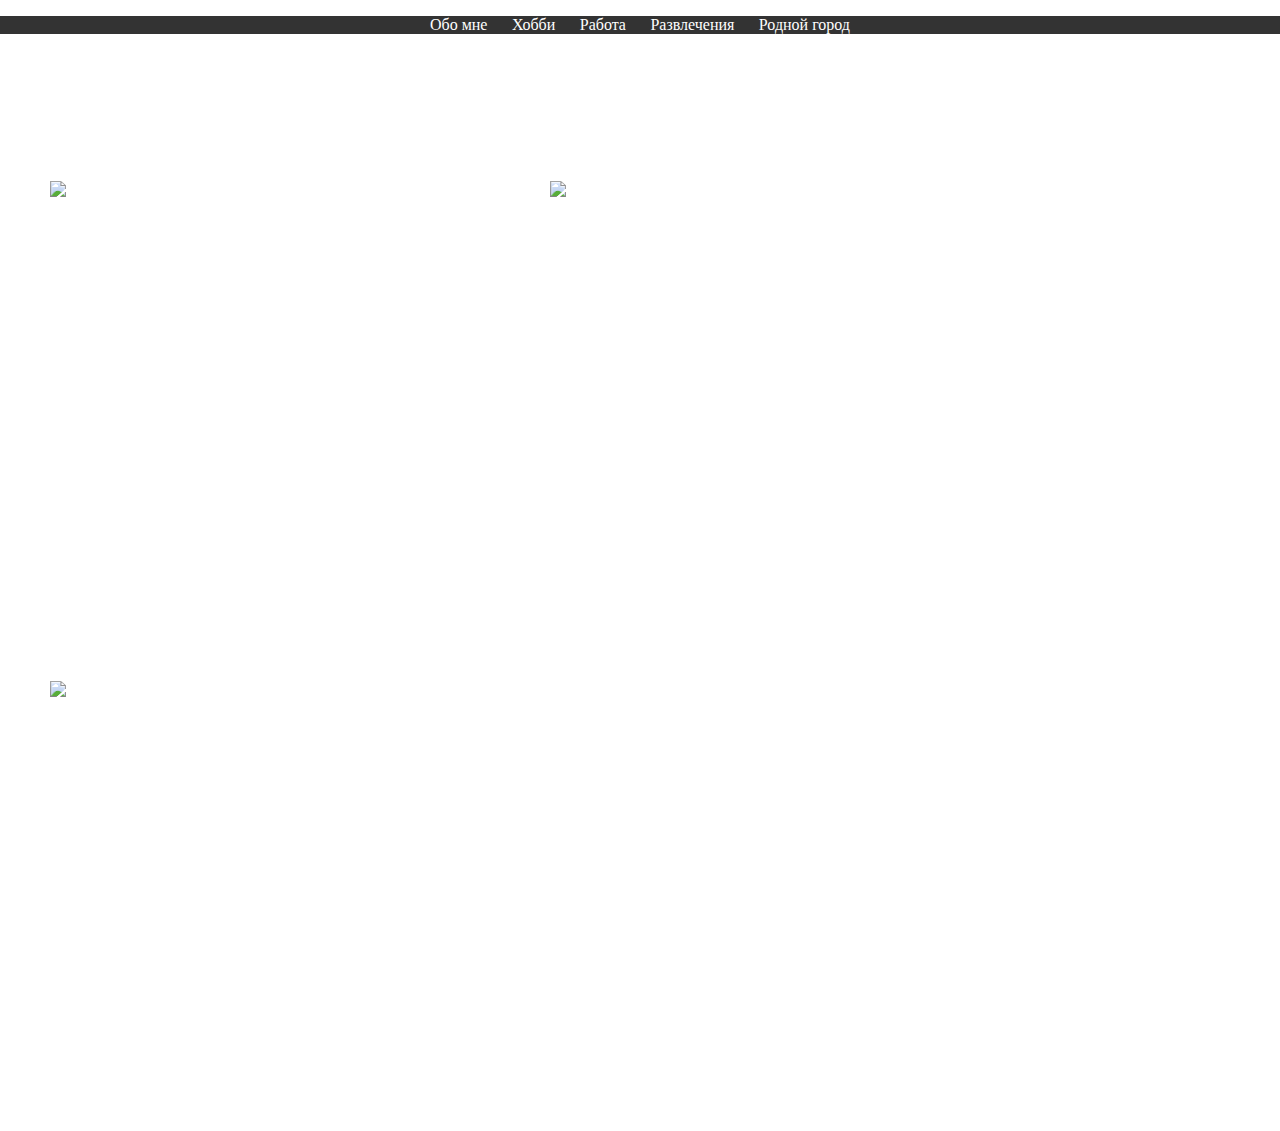
==== index2.html @ 20066ff1 "Сайт о себе" ====
<!DOCTYPE html>
<html lang="ru">
<head>
    <meta charset="UTF-8">
    <meta name="viewport" content="width=device-width, initial-scale=1.0">
    <title>Сайт НИКИТОСА</title>
    <link rel="stylesheet" href="style.css">
    <style></style>
</head>
<body>
    <nav>
        <ul>
            <li><a href="index.html">Обо мне</a></li>
            <li><a href="index2.html">Хобби</a></li>
            <li><a href="index3.html">Работа</a></li>
            <li><a href="index4.html">Развлечения</a></li>
            <li><a href="index5.html">Родной город</a></li>
        </ul>
    </nav>
    <h1 class="H">Хобби</h1>
    <p class="text">[Я профессионально занимаюсь волейболом,даже назвал бы это работой,так как получаю за это деньги,но все таки отнесу это к хобби]</p>
    <div class="photo-gallery">
        <img src="Фото ХОББИ/1.jpg" alt="Фото хобби 1">
        <img src="Фото ХОББИ/2.jpg" alt="Фото хобби 2">
        <img src="Фото ХОББИ/3.jpg" alt="Фото хобби 3">
    </div>
</body>
</html>
---- style.css ----
html {
    background: url(ФОН/1.gif) no-repeat;

    background-size: 100%;
    }

body {
    font-family: Arial, sans-serif;
    margin: 0;
    padding: 0;
    box-sizing: border-box;
    color: white;
}

nav ul {
    list-style-type: none;
    padding: 0;
    background-color: #333;
    text-align: center;
}

nav li {
    display: inline;
    padding: 10px;
}

nav a {
    color: white;
    text-decoration: none;
    font-family: PP Object Sans;
    
}

h1 {
    font-size: 24px;
    margin-top: 20px;
    text-align: center;
}

.photo-gallery {
    display: flex;
    flex-wrap: wrap;
}

.photo-gallery img {
    margin: 50px;
    width: 400px;
    height: 400px;
}


.text {
    margin-left: 150px;
    font-family: PP Object Sans;
} 

.H {
    font-family: PP Object Sans;
}
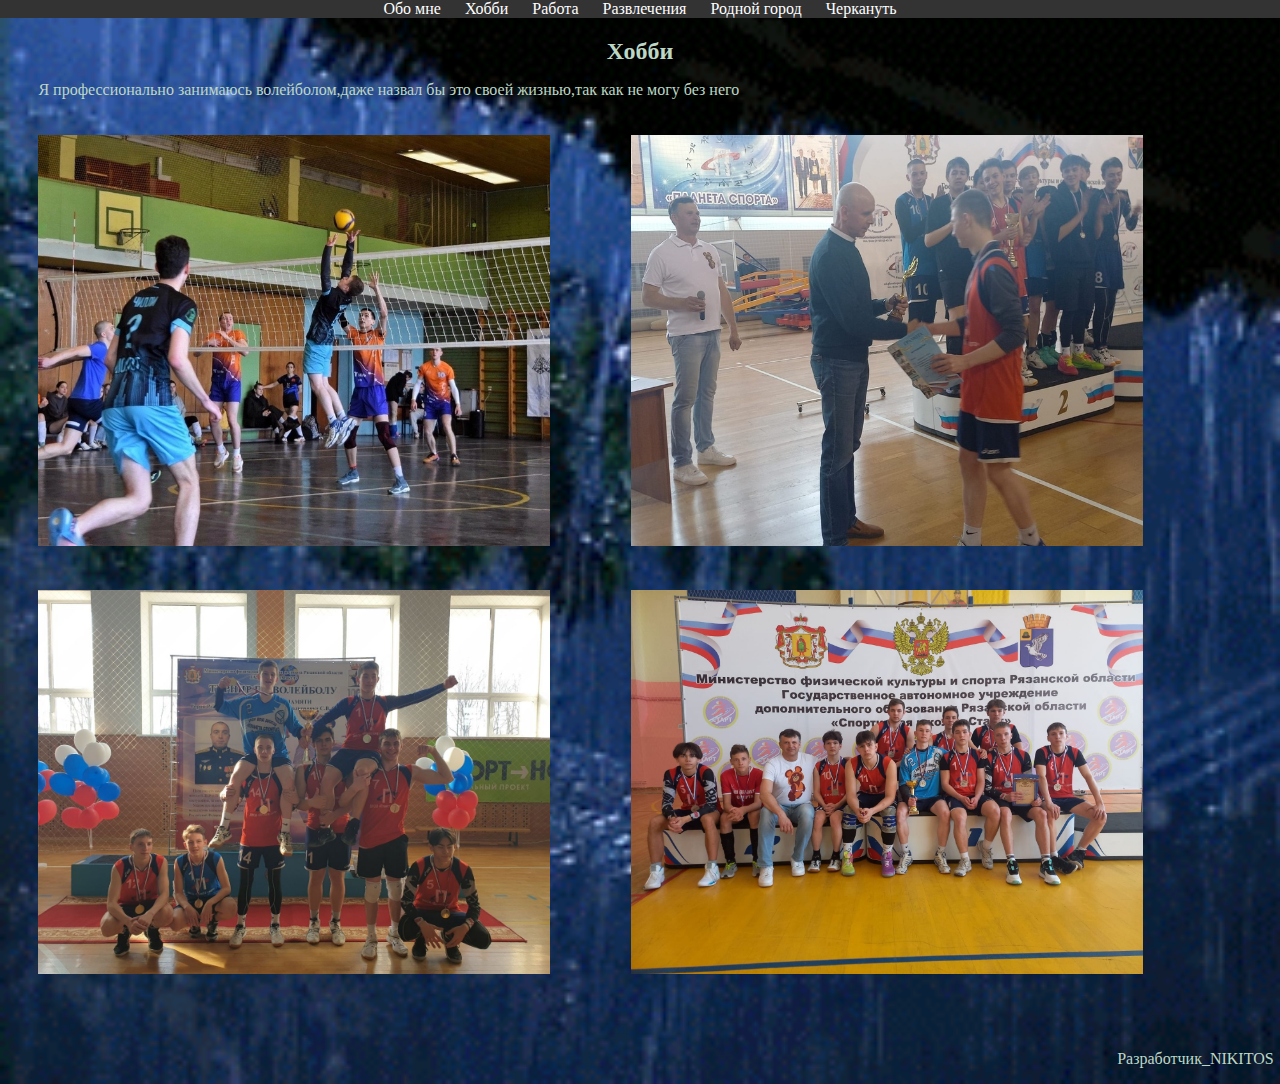
==== commit 5429ca72: "index.html" ====
--- a/index2.html
+++ b/index2.html
@@ -8,6 +8,7 @@
     <style></style>
 </head>
 <body>
+    <div class="list">
     <nav>
         <ul>
             <li><a href="index.html">Обо мне</a></li>
@@ -15,14 +16,24 @@
             <li><a href="index3.html">Работа</a></li>
             <li><a href="index4.html">Развлечения</a></li>
             <li><a href="index5.html">Родной город</a></li>
+            <li><a href="index6.html">Черкануть</a></li>
         </ul>
     </nav>
+    </div>
+    <button class="burger">
+        <span></span>
+        <span></span>
+        <span></span>
+    </button>
     <h1 class="H">Хобби</h1>
-    <p class="text">[Я профессионально занимаюсь волейболом,даже назвал бы это работой,так как получаю за это деньги,но все таки отнесу это к хобби]</p>
+    <p class="text">Я профессионально занимаюсь волейболом,даже назвал бы это своей жизнью,так как не могу без него </p>
     <div class="photo-gallery">
         <img src="Фото ХОББИ/1.jpg" alt="Фото хобби 1">
         <img src="Фото ХОББИ/2.jpg" alt="Фото хобби 2">
         <img src="Фото ХОББИ/3.jpg" alt="Фото хобби 3">
+        <img src="Фото ХОББИ/4.jpg" alt="Фото хобби 4">
     </div>
+    <br><br>
+    <p class="RAZRAB">Разработчик_NIKITOS</p>
 </body>
 </html>--- a/style.css
+++ b/style.css
@@ -1,15 +1,15 @@
 html {
     background: url(ФОН/1.gif) no-repeat;
 
-    background-size: 100%;
+    background-size: cover;
+    
     }
 
 body {
-    font-family: Arial, sans-serif;
     margin: 0;
     padding: 0;
     box-sizing: border-box;
-    color: white;
+    color: #BED7C5;
 }
 
 nav ul {
@@ -17,43 +17,112 @@
     padding: 0;
     background-color: #333;
     text-align: center;
+    margin: 0;
 }
 
 nav li {
     display: inline;
     padding: 10px;
+    text-align: center;
+    
 }
 
 nav a {
     color: white;
     text-decoration: none;
     font-family: PP Object Sans;
-    
+    text-align: center;
 }
 
-h1 {
+.photo-gallery img {
+    margin: 20px;
+    width: 40%;
+    height: 40%x;    
+    margin-left: 3%;
+    margin-right: 3%;
+}
+
+
+.text {
+    font-family: PP Object Sans;
+    margin-left: 3%;
+    margin-right: 3%;
+} 
+
+.H {
+    font-family: PP Object Sans;
     font-size: 24px;
     margin-top: 20px;
     text-align: center;
 }
 
-.photo-gallery {
-    display: flex;
-    flex-wrap: wrap;
+.VK {
+    color: white;
+    font-size: 50px;
+    text-decoration: none;
+    background: #4C75A3;
+   margin: 10%;
+   border-radius: 50px
 }
 
-.photo-gallery img {
-    margin: 50px;
-    width: 400px;
-    height: 400px;
+.Telegram {
+    color: white;
+    background: #0088CC;
+    font-size: 50px ;
+    margin: 10%;
+    border-radius: 50px
+}
+.text-contacts {
+    font-family: PP Object Sans;
+    text-align: center;
 }
 
+.Discord {
+    font-size: 50px;
+    margin: 10%;
+    background: #7289da;
+    color: white;
+    border-radius: 50px
+}
 
-.text {
-    margin-left: 150px;
-    font-family: PP Object Sans;
-} 
+.Tt {
+    font-size: 50px;
+    margin: 10%;
+    border-radius: 50px
+}
 
-.H {
-    font-family: PP Object Sans;
+.RAZRAB {
+    text-align: right;
+    margin-right: 0.5%;
+}
+
+.burger {
+    width: 40px;
+    height: 40px;
+    background: none;
+    border: none;
+    display: none;
+    flex-direction: column;
+    justify-content: space-between;
+    margin-left: 15px;
+    margin-top: 15px;
+}
+
+.burger span {
+    height: 4px;
+    width: 100%;
+    background: #BED7C5;
+    border-radius: 15px;
+}
+
+.list {
+    display: inline;
+}
+@media (max-width: 768px) {
+.burger {
+    display: flex;
+}
+.list {
+    display: none;
+}
 }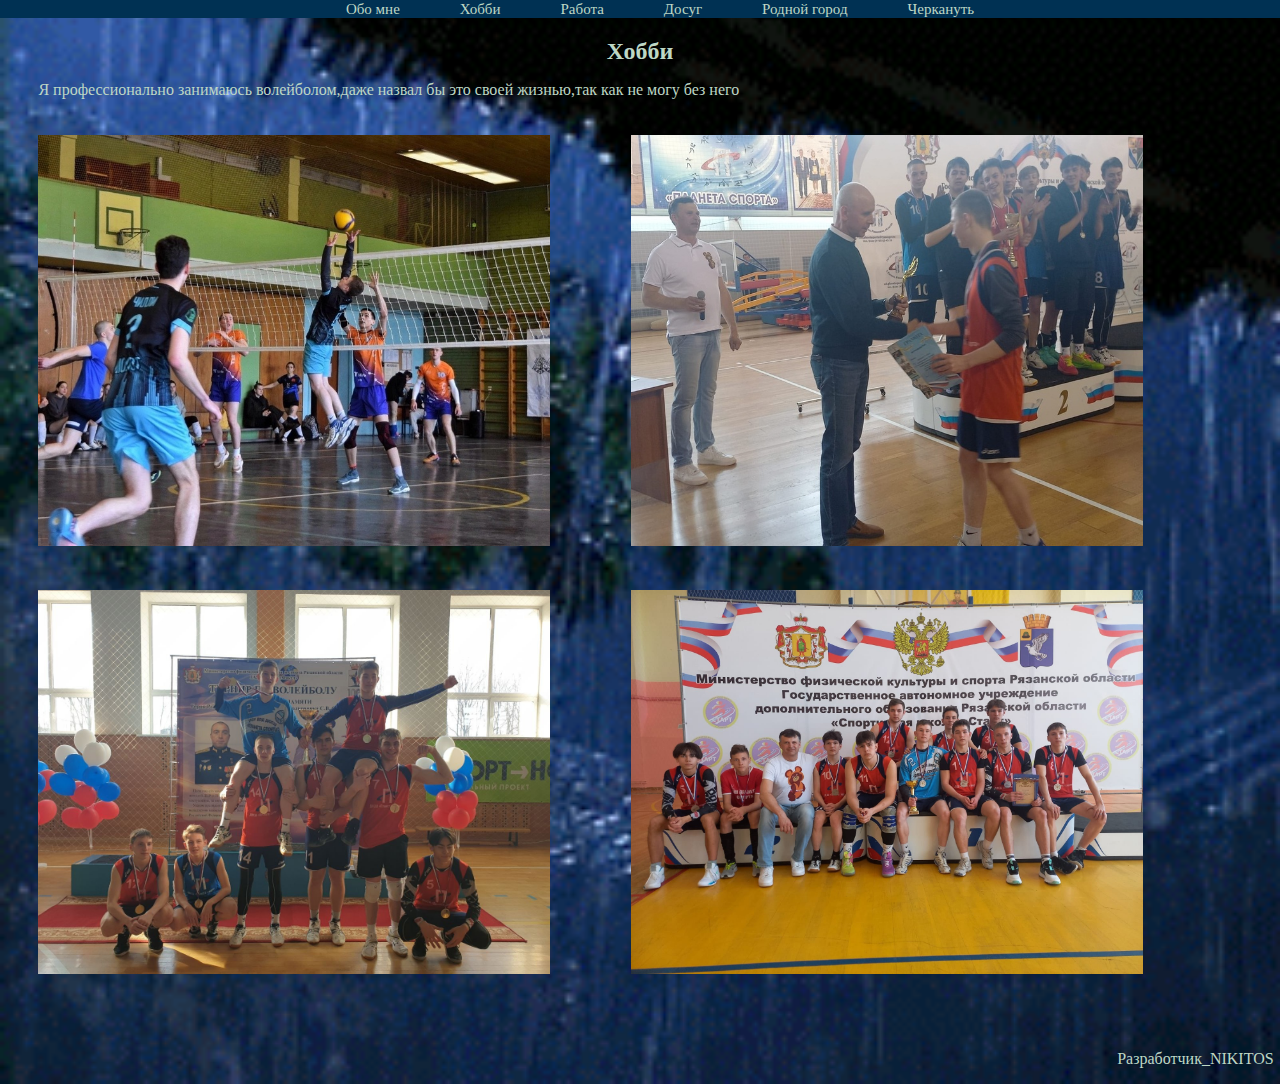
==== commit ec002691: "index.html" ====
--- a/index2.html
+++ b/index2.html
@@ -8,18 +8,16 @@
     <style></style>
 </head>
 <body>
-    <div class="list">
-    <nav>
-        <ul>
-            <li><a href="index.html">Обо мне</a></li>
-            <li><a href="index2.html">Хобби</a></li>
-            <li><a href="index3.html">Работа</a></li>
-            <li><a href="index4.html">Развлечения</a></li>
-            <li><a href="index5.html">Родной город</a></li>
-            <li><a href="index6.html">Черкануть</a></li>
+    <nav class="nav">
+        <ul class="nav-list">
+            <li><a href="index.html" class="nav-link">Обо мне</a></li>
+            <li><a href="index2.html" class="nav-link">Хобби</a></li>
+            <li><a href="index3.html" class="nav-link">Работа</a></li>
+            <li><a href="index4.html" class="nav-link">Досуг</a></li>
+            <li><a href="index5.html" class="nav-link">Родной город</a></li>
+            <li><a href="index6.html" class="nav-link">Черкануть</a></li>
         </ul>
     </nav>
-    </div>
     <button class="burger">
         <span></span>
         <span></span>
@@ -35,5 +33,6 @@
     </div>
     <br><br>
     <p class="RAZRAB">Разработчик_NIKITOS</p>
+    <script src="script.js"></script>
 </body>
 </html>--- a/style.css
+++ b/style.css
@@ -12,26 +12,21 @@
     color: #BED7C5;
 }
 
-nav ul {
-    list-style-type: none;
-    padding: 0;
-    background-color: #333;
-    text-align: center;
-    margin: 0;
+.nav-list {
+    display: flex;
+   list-style: none;
+   background: #003153;
+   margin-top: 0;
+   display: flex;
+  justify-content: center;
+  gap: 60px;
+  
 }
 
-nav li {
-    display: inline;
-    padding: 10px;
-    text-align: center;
-    
-}
-
-nav a {
-    color: white;
+.nav-link {
     text-decoration: none;
-    font-family: PP Object Sans;
-    text-align: center;
+    color: #BED7C5;
+    font-size: 15px;
 }
 
 .photo-gallery img {
@@ -104,25 +99,41 @@
     display: none;
     flex-direction: column;
     justify-content: space-between;
-    margin-left: 15px;
+    position: relative;
+    margin-left: 90%;
     margin-top: 15px;
+    z-index: 20; 
 }
 
 .burger span {
     height: 4px;
-    width: 100%;
+    width: 20%;
     background: #BED7C5;
     border-radius: 15px;
 }
 
-.list {
-    display: inline;
-}
 @media (max-width: 768px) {
-.burger {
-    display: flex;
-}
-.list {
-    display: none;
-}
+
+    .nav{
+        position: fixed;
+        top: 0;
+        left: 0;
+        width: 70%;
+        height: 100%;
+        background:  #003153;
+        z-index: 10;
+        padding: 20px 15px;
+        transform: translateX(-100%);
+        transition: all 0.9s ease 0s;
+     }
+     .nav.clicked{
+        transform: translateX(0);
+     }
+     .nav-list{
+        flex-direction: column;
+        gap: 30px;
+     }
+
+    .burger{
+         display: flex;
 }